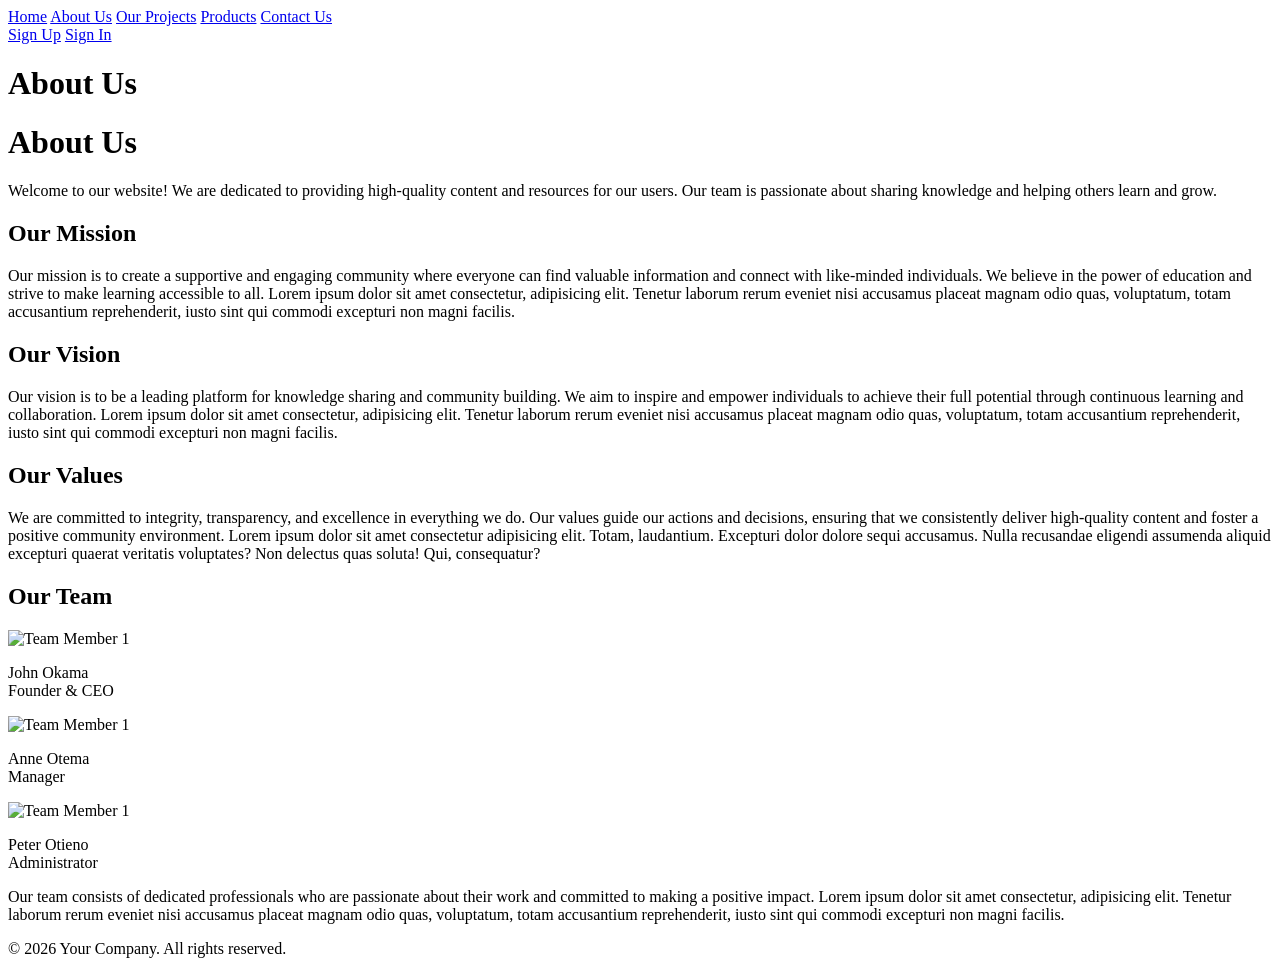
==== about.html @ 6bc37b16 "Add files via upload" ====
<!DOCTYPE html>
<html lang="en">
<head>
    <meta charset="UTF-8">
    <meta name="viewport" content="width=device-width, initial-scale=1.0">
    <title>About Us</title>
    <link rel="stylesheet" href="css/style.css">
</head>
<body>
    <div class="toplinks">
        <a href="./">Home</a>
        <a href="about.html">About Us</a>
        <a href="project.html">Our Projects</a>
        <a href="product.html">Products</a>
        <a href="contact.html">Contact Us</a>
        <div class="toplinks-right">
            <a href="signup.html">Sign Up</a>
            <a href="signin.html">Sign In</a>
        </div>
    </div>
    <div class="banner">
        <h1>About Us</h1>
    </div>

    <div class="row">
        <div class="content">
    <h1>About Us</h1>

    <p>Welcome to our website! We are dedicated to providing high-quality content and resources for our users. Our team is passionate about sharing knowledge and helping others learn and grow.</p>

    <h2>Our Mission</h2>
    <p>Our mission is to create a supportive and engaging community where everyone can find valuable information and connect with like-minded individuals. We believe in the power of <span class="highlight">education and strive</span> to make learning accessible to all. Lorem ipsum dolor sit amet consectetur, adipisicing elit. Tenetur laborum rerum eveniet nisi accusamus placeat magnam odio quas, voluptatum, totam accusantium reprehenderit, iusto sint qui commodi excepturi non magni facilis.</p>

    <h2>Our Vision</h2>
    <p>Our vision is to be a leading platform for knowledge sharing and community building. We aim to inspire and empower individuals to achieve their full potential through continuous learning and collaboration. Lorem ipsum dolor sit amet consectetur, adipisicing elit. Tenetur laborum rerum eveniet nisi accusamus placeat magnam odio quas, voluptatum, totam accusantium reprehenderit, iusto sint qui commodi excepturi non magni facilis.</p>

    <h2>Our Values</h2>
    <p>We are committed to integrity, transparency, and excellence in everything we do. Our values guide our actions and decisions, ensuring that we consistently deliver high-quality content and foster a positive community environment. Lorem ipsum dolor sit amet consectetur adipisicing elit. Totam, laudantium. Excepturi dolor dolore sequi accusamus. Nulla recusandae eligendi assumenda aliquid excepturi quaerat veritatis voluptates? Non delectus quas soluta! Qui, consequatur?</p>

    <h2>Our Team</h2>
        <div class="team_img">
            <div class="team_member">
                <img src="images/team_default.svg" alt="Team Member 1" class="team_img">
                <p>John Okama<br>
                Founder & CEO</p>
            </div>
            <div class="team_member">
                <img src="images/team_default.svg" alt="Team Member 1" class="team_img">
                <p>Anne Otema<br>
                Manager</p>
            </div>
            <div class="team_member">
                <img src="images/team_default.svg" alt="Team Member 1" class="team_img">
                <p>Peter Otieno<br>
                Administrator</p>
            </div>
        </div>

    <p>Our team consists of dedicated professionals who are passionate about their work and committed to making a positive impact. Lorem ipsum dolor sit amet consectetur, adipisicing elit. Tenetur laborum rerum eveniet nisi accusamus placeat magnam odio quas, voluptatum, totam accusantium reprehenderit, iusto sint qui commodi excepturi non magni facilis.</p>
</div>

    <div class="sidebar">
 

    </div>
    </div>
    <div class="footer">
        &copy; 2026 Your Company. All rights reserved.

    </div>
    </body>
</html>
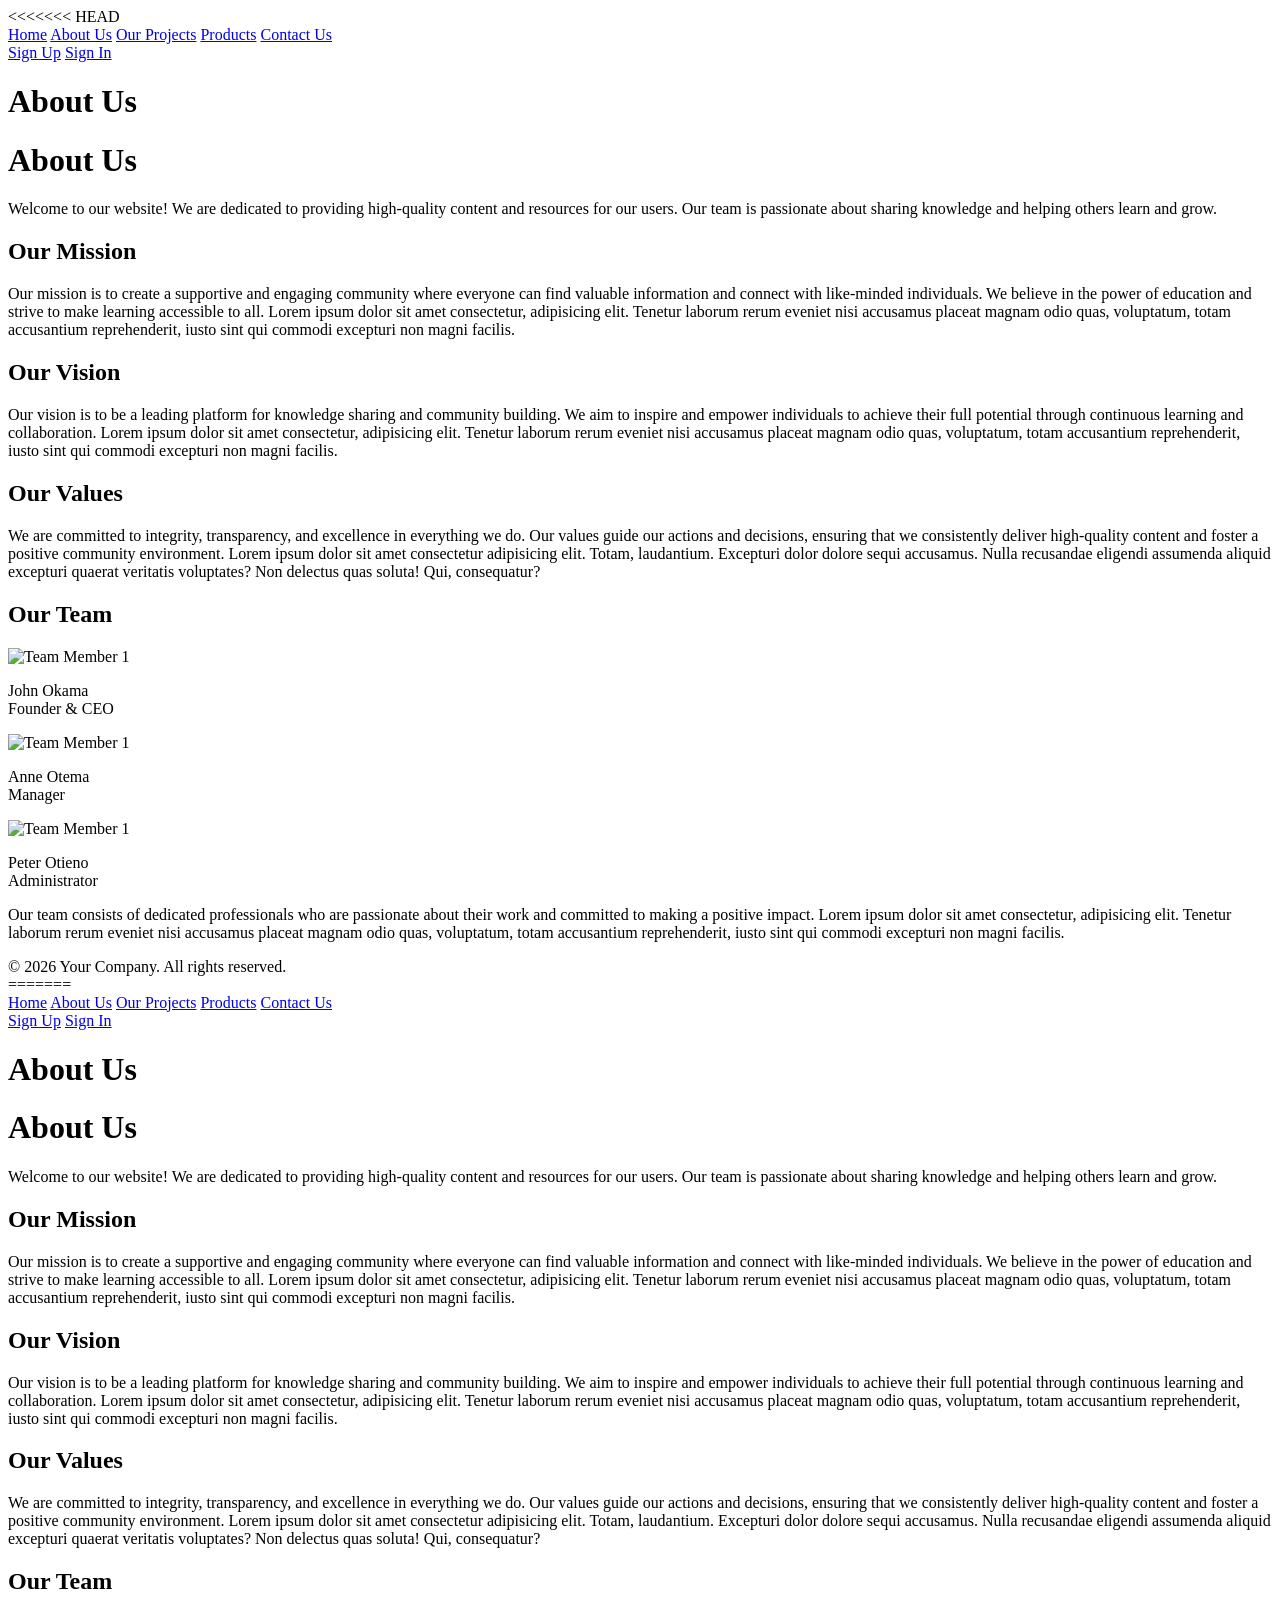
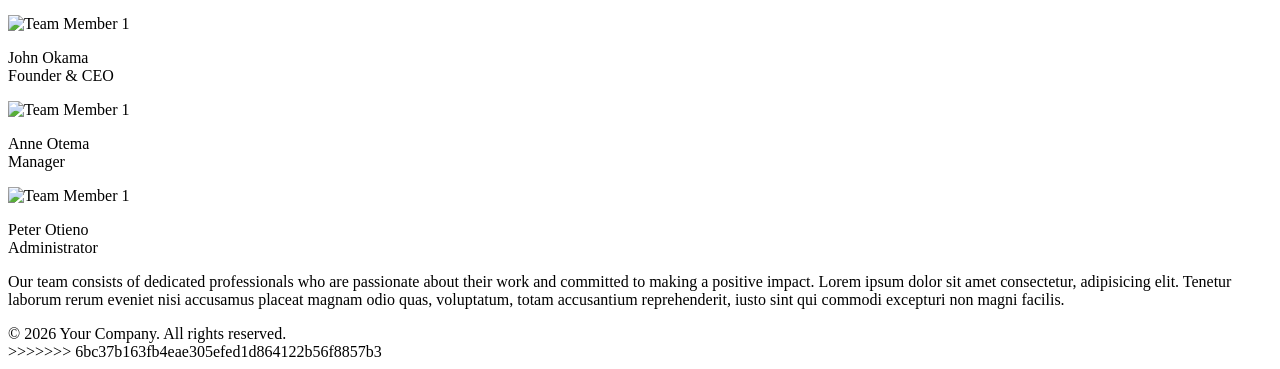
==== commit 02b1a00c: "Resolved merge conflict" ====
--- a/about.html
+++ b/about.html
@@ -1,72 +1,146 @@
-<!DOCTYPE html>
-<html lang="en">
-<head>
-    <meta charset="UTF-8">
-    <meta name="viewport" content="width=device-width, initial-scale=1.0">
-    <title>About Us</title>
-    <link rel="stylesheet" href="css/style.css">
-</head>
-<body>
-    <div class="toplinks">
-        <a href="./">Home</a>
-        <a href="about.html">About Us</a>
-        <a href="project.html">Our Projects</a>
-        <a href="product.html">Products</a>
-        <a href="contact.html">Contact Us</a>
-        <div class="toplinks-right">
-            <a href="signup.html">Sign Up</a>
-            <a href="signin.html">Sign In</a>
-        </div>
-    </div>
-    <div class="banner">
-        <h1>About Us</h1>
-    </div>
-
-    <div class="row">
-        <div class="content">
-    <h1>About Us</h1>
-
-    <p>Welcome to our website! We are dedicated to providing high-quality content and resources for our users. Our team is passionate about sharing knowledge and helping others learn and grow.</p>
-
-    <h2>Our Mission</h2>
-    <p>Our mission is to create a supportive and engaging community where everyone can find valuable information and connect with like-minded individuals. We believe in the power of <span class="highlight">education and strive</span> to make learning accessible to all. Lorem ipsum dolor sit amet consectetur, adipisicing elit. Tenetur laborum rerum eveniet nisi accusamus placeat magnam odio quas, voluptatum, totam accusantium reprehenderit, iusto sint qui commodi excepturi non magni facilis.</p>
-
-    <h2>Our Vision</h2>
-    <p>Our vision is to be a leading platform for knowledge sharing and community building. We aim to inspire and empower individuals to achieve their full potential through continuous learning and collaboration. Lorem ipsum dolor sit amet consectetur, adipisicing elit. Tenetur laborum rerum eveniet nisi accusamus placeat magnam odio quas, voluptatum, totam accusantium reprehenderit, iusto sint qui commodi excepturi non magni facilis.</p>
-
-    <h2>Our Values</h2>
-    <p>We are committed to integrity, transparency, and excellence in everything we do. Our values guide our actions and decisions, ensuring that we consistently deliver high-quality content and foster a positive community environment. Lorem ipsum dolor sit amet consectetur adipisicing elit. Totam, laudantium. Excepturi dolor dolore sequi accusamus. Nulla recusandae eligendi assumenda aliquid excepturi quaerat veritatis voluptates? Non delectus quas soluta! Qui, consequatur?</p>
-
-    <h2>Our Team</h2>
-        <div class="team_img">
-            <div class="team_member">
-                <img src="images/team_default.svg" alt="Team Member 1" class="team_img">
-                <p>John Okama<br>
-                Founder & CEO</p>
-            </div>
-            <div class="team_member">
-                <img src="images/team_default.svg" alt="Team Member 1" class="team_img">
-                <p>Anne Otema<br>
-                Manager</p>
-            </div>
-            <div class="team_member">
-                <img src="images/team_default.svg" alt="Team Member 1" class="team_img">
-                <p>Peter Otieno<br>
-                Administrator</p>
-            </div>
-        </div>
-
-    <p>Our team consists of dedicated professionals who are passionate about their work and committed to making a positive impact. Lorem ipsum dolor sit amet consectetur, adipisicing elit. Tenetur laborum rerum eveniet nisi accusamus placeat magnam odio quas, voluptatum, totam accusantium reprehenderit, iusto sint qui commodi excepturi non magni facilis.</p>
-</div>
-
-    <div class="sidebar">
- 
-
-    </div>
-    </div>
-    <div class="footer">
-        &copy; 2026 Your Company. All rights reserved.
-
-    </div>
-    </body>
+<<<<<<< HEAD
+<!DOCTYPE html>
+<html lang="en">
+<head>
+    <meta charset="UTF-8">
+    <meta name="viewport" content="width=device-width, initial-scale=1.0">
+    <title>About Us</title>
+    <link rel="stylesheet" href="css/style.css">
+</head>
+<body>
+    <div class="toplinks">
+        <a href="./">Home</a>
+        <a href="about.html">About Us</a>
+        <a href="project.html">Our Projects</a>
+        <a href="product.html">Products</a>
+        <a href="contact.html">Contact Us</a>
+        <div class="toplinks-right">
+            <a href="signup.html">Sign Up</a>
+            <a href="signin.html">Sign In</a>
+        </div>
+    </div>
+    <div class="banner">
+        <h1>About Us</h1>
+    </div>
+
+    <div class="row">
+        <div class="content">
+    <h1>About Us</h1>
+
+    <p>Welcome to our website! We are dedicated to providing high-quality content and resources for our users. Our team is passionate about sharing knowledge and helping others learn and grow.</p>
+
+    <h2>Our Mission</h2>
+    <p>Our mission is to create a supportive and engaging community where everyone can find valuable information and connect with like-minded individuals. We believe in the power of <span class="highlight">education and strive</span> to make learning accessible to all. Lorem ipsum dolor sit amet consectetur, adipisicing elit. Tenetur laborum rerum eveniet nisi accusamus placeat magnam odio quas, voluptatum, totam accusantium reprehenderit, iusto sint qui commodi excepturi non magni facilis.</p>
+
+    <h2>Our Vision</h2>
+    <p>Our vision is to be a leading platform for knowledge sharing and community building. We aim to inspire and empower individuals to achieve their full potential through continuous learning and collaboration. Lorem ipsum dolor sit amet consectetur, adipisicing elit. Tenetur laborum rerum eveniet nisi accusamus placeat magnam odio quas, voluptatum, totam accusantium reprehenderit, iusto sint qui commodi excepturi non magni facilis.</p>
+
+    <h2>Our Values</h2>
+    <p>We are committed to integrity, transparency, and excellence in everything we do. Our values guide our actions and decisions, ensuring that we consistently deliver high-quality content and foster a positive community environment. Lorem ipsum dolor sit amet consectetur adipisicing elit. Totam, laudantium. Excepturi dolor dolore sequi accusamus. Nulla recusandae eligendi assumenda aliquid excepturi quaerat veritatis voluptates? Non delectus quas soluta! Qui, consequatur?</p>
+
+    <h2>Our Team</h2>
+        <div class="team_img">
+            <div class="team_member">
+                <img src="images/team_default.svg" alt="Team Member 1" class="team_img">
+                <p>John Okama<br>
+                Founder & CEO</p>
+            </div>
+            <div class="team_member">
+                <img src="images/team_default.svg" alt="Team Member 1" class="team_img">
+                <p>Anne Otema<br>
+                Manager</p>
+            </div>
+            <div class="team_member">
+                <img src="images/team_default.svg" alt="Team Member 1" class="team_img">
+                <p>Peter Otieno<br>
+                Administrator</p>
+            </div>
+        </div>
+
+    <p>Our team consists of dedicated professionals who are passionate about their work and committed to making a positive impact. Lorem ipsum dolor sit amet consectetur, adipisicing elit. Tenetur laborum rerum eveniet nisi accusamus placeat magnam odio quas, voluptatum, totam accusantium reprehenderit, iusto sint qui commodi excepturi non magni facilis.</p>
+</div>
+
+    <div class="sidebar">
+ 
+
+    </div>
+    </div>
+    <div class="footer">
+        &copy; 2026 Your Company. All rights reserved.
+
+    </div>
+    </body>
+=======
+<!DOCTYPE html>
+<html lang="en">
+<head>
+    <meta charset="UTF-8">
+    <meta name="viewport" content="width=device-width, initial-scale=1.0">
+    <title>About Us</title>
+    <link rel="stylesheet" href="css/style.css">
+</head>
+<body>
+    <div class="toplinks">
+        <a href="./">Home</a>
+        <a href="about.html">About Us</a>
+        <a href="project.html">Our Projects</a>
+        <a href="product.html">Products</a>
+        <a href="contact.html">Contact Us</a>
+        <div class="toplinks-right">
+            <a href="signup.html">Sign Up</a>
+            <a href="signin.html">Sign In</a>
+        </div>
+    </div>
+    <div class="banner">
+        <h1>About Us</h1>
+    </div>
+
+    <div class="row">
+        <div class="content">
+    <h1>About Us</h1>
+
+    <p>Welcome to our website! We are dedicated to providing high-quality content and resources for our users. Our team is passionate about sharing knowledge and helping others learn and grow.</p>
+
+    <h2>Our Mission</h2>
+    <p>Our mission is to create a supportive and engaging community where everyone can find valuable information and connect with like-minded individuals. We believe in the power of <span class="highlight">education and strive</span> to make learning accessible to all. Lorem ipsum dolor sit amet consectetur, adipisicing elit. Tenetur laborum rerum eveniet nisi accusamus placeat magnam odio quas, voluptatum, totam accusantium reprehenderit, iusto sint qui commodi excepturi non magni facilis.</p>
+
+    <h2>Our Vision</h2>
+    <p>Our vision is to be a leading platform for knowledge sharing and community building. We aim to inspire and empower individuals to achieve their full potential through continuous learning and collaboration. Lorem ipsum dolor sit amet consectetur, adipisicing elit. Tenetur laborum rerum eveniet nisi accusamus placeat magnam odio quas, voluptatum, totam accusantium reprehenderit, iusto sint qui commodi excepturi non magni facilis.</p>
+
+    <h2>Our Values</h2>
+    <p>We are committed to integrity, transparency, and excellence in everything we do. Our values guide our actions and decisions, ensuring that we consistently deliver high-quality content and foster a positive community environment. Lorem ipsum dolor sit amet consectetur adipisicing elit. Totam, laudantium. Excepturi dolor dolore sequi accusamus. Nulla recusandae eligendi assumenda aliquid excepturi quaerat veritatis voluptates? Non delectus quas soluta! Qui, consequatur?</p>
+
+    <h2>Our Team</h2>
+        <div class="team_img">
+            <div class="team_member">
+                <img src="images/team_default.svg" alt="Team Member 1" class="team_img">
+                <p>John Okama<br>
+                Founder & CEO</p>
+            </div>
+            <div class="team_member">
+                <img src="images/team_default.svg" alt="Team Member 1" class="team_img">
+                <p>Anne Otema<br>
+                Manager</p>
+            </div>
+            <div class="team_member">
+                <img src="images/team_default.svg" alt="Team Member 1" class="team_img">
+                <p>Peter Otieno<br>
+                Administrator</p>
+            </div>
+        </div>
+
+    <p>Our team consists of dedicated professionals who are passionate about their work and committed to making a positive impact. Lorem ipsum dolor sit amet consectetur, adipisicing elit. Tenetur laborum rerum eveniet nisi accusamus placeat magnam odio quas, voluptatum, totam accusantium reprehenderit, iusto sint qui commodi excepturi non magni facilis.</p>
+</div>
+
+    <div class="sidebar">
+ 
+
+    </div>
+    </div>
+    <div class="footer">
+        &copy; 2026 Your Company. All rights reserved.
+
+    </div>
+    </body>
+>>>>>>> 6bc37b163fb4eae305efed1d864122b56f8857b3
 </html>
